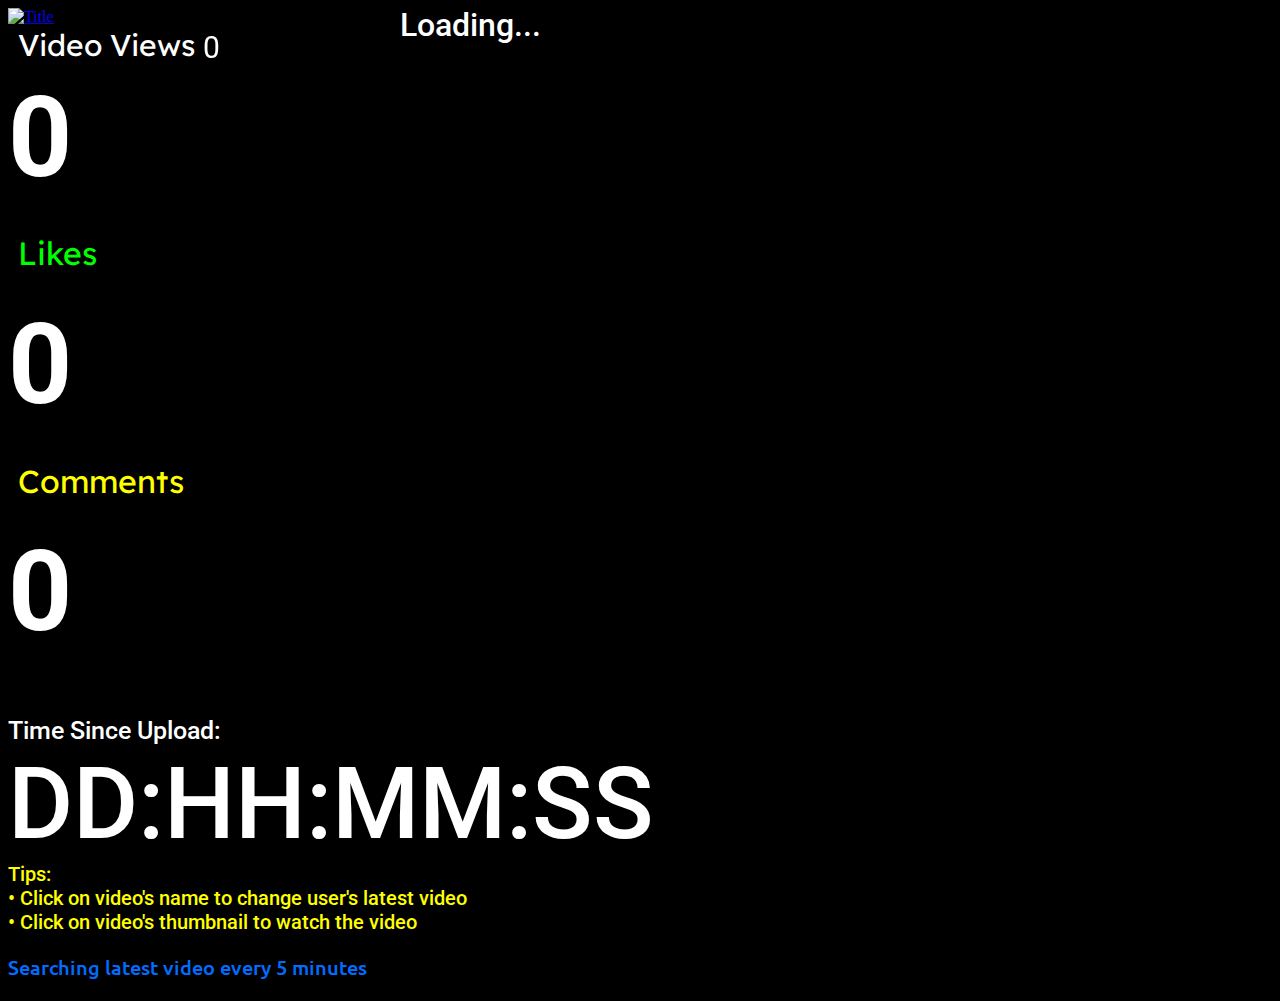
==== public/index.html @ c1ddbfb3 "Add files via upload" ====
<!DOCTYPE html>
<html>
<head>
	<meta charset="utf-8">
	<title>Latest Video</title>
  <link rel="icon" type="image/x-icon" href="" id="icon">
      <meta name="description"
        content="Tracking any YouTube Channel Latest Video!" />
    <meta name="viewport" content="width=device-width, initial-scale=1" />
    <meta name="twitter:card" content="summary_large_image" />
    <meta name="twitter:title"
        content="YouTube Channel Latest Video Statistics" />
    <meta name="twitter:description"
        content="Tracking any YouTube Channel Latest Video!" />
    <meta name="twitter:image"
        content="https://api.microlink.io/?url=https://lastestvideostats.gnzisepic777.repl.co/&screenshot=true&embed=screenshot.url&overlay.browser=dark" />
    <meta property="og:title"
        content="YouTube Channel Latest Video Statistics" />
    <meta property="og:description"
        content="Tracking any YouTube Channel Latest Video!" />
    <meta property="og:type" content="website" />
    <meta property="og:url" content="https://lastestvideostats.gnzisepic777.repl.co" />
    <meta property="og:image"
        content="https://api.microlink.io/?url=https://lastestvideostats.gnzisepic777.repl.co/&screenshot=true&embed=screenshot.url&overlay.browser=dark" />
    <link rel="stylesheet" href="/odo2sec.css" />
    <script src="/odometer.js"></script>
	<script src="https://code.iconify.design/iconify-icon/1.0.0-beta.3/iconify-icon.min.js"></script>
    <script src="https://code.highcharts.com/10.3.3/highcharts.js"></script>
	<style>
@import url('https://fonts.googleapis.com/css2?family=Roboto:wght@700&display=swap');
@import url('https://fonts.googleapis.com/css2?family=Barlow:ital,wght@0,100;0,200;0,300;0,400;0,500;0,600;0,700;0,800;0,900;1,100;1,200;1,300;1,400;1,500;1,600;1,700;1,800;1,900&display=swap');
@import url('https://fonts.googleapis.com/css2?family=Ubuntu:ital,wght@0,300;0,400;0,500;0,700;1,300;1,400;1,500;1,700&display=swap');
@import url('https://fonts.googleapis.com/css2?family=Readex+Pro:wght@200;300;400;500;600;700&display=swap');


body {
	background-color: black;
	color: white;
}
body.light {
  background-color: white;
  color: black;
}
.odometer {
    font-family: "Roboto";
    font-weight: 700;
    font-size: 7em;
}

.viewtitle {
	font-family: "Readex Pro";
	font-weight: 400;
	color: #ffffff;
	font-size: 30px;
}
#apiView {
    font-family: "Roboto";
    font-weight: 400;
    color: white;
    font-size: 30px;
}
.v {
    margin-left: 10px;
    white-space: nowrap;
}

.l {
	font-family: "Readex Pro";
	font-weight: 400;
	margin-left: 10px;
	color: lime;
} 

.c {
	font-family: "Readex Pro";
	font-weight: 400;
	margin-left: 10px;
	color: #FEFF00;
}


#title {
	font-family: "Roboto";
	font-weight: 500;
	position: absolute;
	top: -15px;
	left: 400px;
}

#thumbnail {
	width: 384px;
	height: 216px;
  transition: 1s;
}
#thumbnail:hover {
  border-radius: 50px;
  cursor: pointer;
}

.up {
    margin-top: 50px;
    text-align: left;
}
.tsu {
    color: white;
    font-family: "Roboto";
    font-weight: 500;
    font-size: 25px;
}
#sinceupload {
    font-family: "Roboto";
    font-weight: 500;
    font-size: 100px;
    color: white;
}
.note {
    color: #006DFF;
    font-family: "Ubuntu";
    font-weight: 500;
    font-size: 20px;
}
.but {
    justify-content: center;
    align-items: center;
    text-align: center;
}
#set {
    background: none;
    border: none;
    background-color: cyan;
    border-radius: 10px;
    padding: 10px;
    cursor: pointer;
    font-family: "Roboto";
    transition: 0.3s;
}
    #tips {
  font-family: "Roboto";
    font-weight: 500;
    color: yellow;
    font-size: 20px;
    }
	</style>
</head>

<body>
	<a href="https://youtube.com/watch?v=lglIQkCHO0g" target="_blank" id="videoLink">
	<img src="/loading.png" id="thumbnail" alt="Title">
</a>
	<h1 id="title" onclick="search()">Loading...</h1>
    
    <div class="v">
	<span class="viewtitle">Video Views <iconify-icon icon="bi:eye-fill"></iconify-icon>
	<span id="apiView" class="odometer">0</span>
	</span>
	</div>
	<span id="views" class="odometer">0</span>
   
	<h1 class="l">Likes <iconify-icon icon="bxs:like"></iconify-icon>
	</h1>
	<span id="likes" class="odometer">0</span>
	
		<h1 class="c">Comments <iconify-icon icon="fa-solid:comment-dots"></iconify-icon>
			</h1>
			<span id="comments" class="odometer">0</span>
	<div class="up">
	    <span class="tsu">Time Since Upload:</span>
	    <br>
	    <span id="sinceupload">DD:HH:MM:SS</span>
	</div>
  <div id="tips">
    <span>Tips:</span>
    <br>
    <span>• Click on video's name to change user's latest video</span>
    <br>
    <span>• Click on video's thumbnail to watch the video</span>
  </div>
    
    <div id="viewGraph" style="width: 100%; height: 35%"></div>
    <div id="likeGraph" style="width: 100%; height: 35%"></div>
    <div id="commentGraph" style="width: 100%; height: 35%"></div>
    <p class="note">Searching latest video every 5 minutes</p>
  <script>
    
const urlParams = new URLSearchParams(window.location.search);
var idName = urlParams.get("id") || "UCX6OQ3DkcsbYNE6H8uQQuVA";
var id;

function varId() {
id = idName.split('');
id[1] = 'U';
id = id.join('');
}

varId();
setInterval(varId, 2000)

var view = 0;
var like = 0;
var comment = 0;
var title = "Loading...";
var thumbnail = "thumbnail.png";
var vid;
var channelid;
var videoId;
var name;
var now;
var uploadTime;
var uploadDate;
var apiView = 0;
var viewGraph;
var likeGraph;
var commentGraph;
 
 function genGraph() {
    viewGraph = new Highcharts.chart({
    chart: {
      renderTo: "viewGraph",
      type: "line",
      zoomType: "x",
      backgroundColor: "transparent",
      plotBorderColor: "transparent",
      animation: false,
    },
    title: {
      text: "",
    },
    xAxis: {
      visible: false,
      type: 'datetime',
    },
    time: {
      useUTC: false,
    },
    yAxis: {
      visible: false,
      title: {
          text: ""
      },
    },
    credits: {
      enabled: false,
    },
    tooltip: {
        shared: true,
        formatter: function () {
          var index = this.points[0].series.xData.indexOf(this.x);
          var lastY = this.points[0].series.yData[index - 1];
          var dif = this.y - lastY;
          var r =
            Highcharts.dateFormat("%A %b %e, %H:%M:%S", new Date(this.x)) +
            '<br><span style="color:black;font-family:Ubuntu;">\u25CF </span>' +
            this.points[0].series.name +
            ": <b>" +
            Highcharts.numberFormat(this.y, 0);
          if (dif < 0) {
            r +=
              '<span style="color:#ff0000;font-weight:bold;font-family:Ubuntu;"> (' +
              Highcharts.numberFormat(dif, 0) +
              ")</span>";
          }
          if (dif > 0) {
            r +=
              '<span style="color:#00bb00;font-weight:bold;"> (+' +
              Highcharts.numberFormat(dif, 0) +
              ")</span>";
          }
          return r;
        },
      },
    series: [
      {
        showInLegend: false,
        name: "Views",
        marker: { enabled: false },
        color: "white",
        lineColor: "white",
        lineWidth: 4,
      },
    ],
  });
  
  likeGraph = new Highcharts.chart({
    chart: {
      renderTo: "likeGraph",
      type: "line",
      zoomType: "x",
      backgroundColor: "transparent",
      plotBorderColor: "transparent",
      animation: false,
    },
    title: {
      text: "",
    },
    xAxis: {
      visible: false,
      type: 'datetime',
    },
    time: {
      useUTC: false,
    },
    yAxis: {
      visible: false,
      title: {
          text: ""
      },
    },
    credits: {
      enabled: false,
    },
    tooltip: {
        shared: true,
        formatter: function () {
          var index = this.points[0].series.xData.indexOf(this.x);
          var lastY = this.points[0].series.yData[index - 1];
          var dif = this.y - lastY;
          var r =
            Highcharts.dateFormat("%A %b %e, %H:%M:%S", new Date(this.x)) +
            '<br><span style="color:black;font-family:Ubuntu;">\u25CF </span>' +
            this.points[0].series.name +
            ": <b>" +
            Highcharts.numberFormat(this.y, 0);
          if (dif < 0) {
            r +=
              '<span style="color:#ff0000;font-weight:bold;font-family:Ubuntu;"> (' +
              Highcharts.numberFormat(dif, 0) +
              ")</span>";
          }
          if (dif > 0) {
            r +=
              '<span style="color:#00bb00;font-weight:bold;"> (+' +
              Highcharts.numberFormat(dif, 0) +
              ")</span>";
          }
          return r;
        },
      },
    series: [
      {
        showInLegend: false,
        name: "Likes",
        marker: { enabled: false },
        color: "white",
        lineColor: "white",
        lineWidth: 4,
      },
    ],
  });
  
  commentGraph = new Highcharts.chart({
    chart: {
      renderTo: "commentGraph",
      type: "line",
      zoomType: "x",
      backgroundColor: "transparent",
      plotBorderColor: "transparent",
      animation: false,
    },
    title: {
      text: "",
    },
    xAxis: {
      visible: false,
      type: 'datetime',
    },
    time: {
      useUTC: false,
    },
    yAxis: {
      visible: false,
      title: {
          text: ""
      },
    },
    credits: {
      enabled: false,
    },
    tooltip: {
        shared: true,
        formatter: function () {
          var index = this.points[0].series.xData.indexOf(this.x);
          var lastY = this.points[0].series.yData[index - 1];
          var dif = this.y - lastY;
          var r =
            Highcharts.dateFormat("%A %b %e, %H:%M:%S", new Date(this.x)) +
            '<br><span style="color:black;font-family:Ubuntu;">\u25CF </span>' +
            this.points[0].series.name +
            ": <b>" +
            Highcharts.numberFormat(this.y, 0);
          if (dif < 0) {
            r +=
              '<span style="color:#ff0000;font-weight:bold;font-family:Ubuntu;"> (' +
              Highcharts.numberFormat(dif, 0) +
              ")</span>";
          }
          if (dif > 0) {
            r +=
              '<span style="color:#00bb00;font-weight:bold;"> (+' +
              Highcharts.numberFormat(dif, 0) +
              ")</span>";
          }
          return r;
        },
      },
    series: [
      {
        showInLegend: false,
        name: "Comments",
        marker: { enabled: false },
        color: "white",
        lineColor: "white",
        lineWidth: 4,
      },
    ],
  });
  }

  genGraph();

 function getLatest() {
	fetch(`/yo/${id}`)
	  .then((res) => res.json())
	  .then((data) => {
		vid = data.videoId;
		videoId = data.videoId;
		title = data.title;
		uploadDate = data.dateUploaded;
	  });
  }

function data() {
      fetch(`/api/video/${vid}`)
        .then((res) => res.json())
        .then((data) => {
          view = data.counts[0]; // views
          apiView = data.counts[1]; //api view
		  like = data.counts[2]; // likes
		  comment = data.counts[3]; // comments
      document.getElementById(
		  "thumbnail"
		).src = data.thumbnailURL;
        });
      fetch(`/api/user/${idName}`)
        .then((res) => res.json())
        .then((data) => {
           name = data.username;
          document.getElementById("icon").href = data.pfp;
        });
    }

    
	  function render() {
		document.getElementById("views").innerHTML = view; // views
		document.getElementById("likes").innerHTML = like; // likes
		document.getElementById("comments").innerHTML = comment; // comments
		document.getElementById('apiView').innerHTML = apiView; // api view
		document.getElementById("title").innerHTML = title; // video title
		document.getElementById('thumbnail').alt = title;
    document.getElementById('videoLink').href = `https://youtube.com/watch?v=${vid}`;
    let nameCharacters = name.split("");
		if (nameCharacters[nameCharacters.length - 1] === "s" || nameCharacters[nameCharacters.length - 1] === "S") {
      document.title = `${name}' Latest Video Statistics`
    } else {
      document.title = `${name}'s Latest Video Statistics`;
    }
    }
    
     function search() {
  const prompt = window.prompt("Enter channel Name, ID, or URL.");
  if (prompt) {
    fetch(`https://livecounts.xyz/api/youtube-live-subscriber-count/search/${prompt}`)
      .then((res) => res.json())
      .then((data) => {
        window.location.href = "?id=" + data.results[0].id;
        idName = data.results[0].id;
        genGraph();
      });
  }
}
    
     function time() {
         uploadTime = ((new Date().getTime()) - (new Date(uploadDate).getTime()));
	 var days = Math.floor(uploadTime / (1000 * 60 * 60 * 24));
     var hours = Math.floor((uploadTime % (1000 * 60 * 60 * 24)) / (1000 * 60 * 60));
     var minutes = Math.floor((uploadTime % (1000 * 60 * 60)) / (1000 * 60));
     var seconds = Math.floor((uploadTime % (1000 * 60)) / 1000);
     if (days < 10) {
         days = "0" + days
     }
     
     if (hours < 10) {
         hours = "0" + hours 
     }
     
     if (minutes < 10) {
         minutes = "0" + minutes
     }
     
     if (seconds < 10) {
         seconds = "0" + seconds
     }
		document.getElementById("sinceupload").textContent = `${days}:${hours}:${minutes}:${seconds}`
     }
    
     function updateGraph() {
          if (viewGraph.series[0].points.length == 3600)
          viewGraph.series[0].data[0].remove();
          viewGraph.series[0].addPoint([
          Date.now(),
          Math.floor(view),
          ]);
          
          if (likeGraph.series[0].points.length == 3600)
          likeGraph.series[0].data[0].remove();
          likeGraph.series[0].addPoint([
          Date.now(),
          Math.floor(like),
          ]);
          
          if (commentGraph.series[0].points.length == 3600)
          commentGraph.series[0].data[0].remove();
          commentGraph.series[0].addPoint([
          Date.now(),
          Math.floor(comment),
          ]);
     }
    
    
    
    

setInterval(() => {
    data();
    render();
}, 2000);
setInterval(time, 1000);
setTimeout(() => {
setInterval(updateGraph, 2100);
}, 6000)
  
getLatest();
  
setInterval(getLatest, 300000);
  </script>
  
</body>
</html>
---- odo2sec.css ----
:root {
  --speed: 2s;
  --flashSpeed: 2s;
  --odoColor: white;
}

.odometer.odometer-auto-theme,
.odometer.odometer-theme-minimal {
  display: inline-block;
  vertical-align: middle;
  *vertical-align: auto;
  *zoom: 1;
  *display: inline;
  position: relative;
}
.odometer.odometer-auto-theme .odometer-digit,
.odometer.odometer-theme-minimal .odometer-digit {
  display: inline-block;
  vertical-align: middle;
  *vertical-align: auto;
  *zoom: 1;
  *display: inline;
  position: relative;
}
.odometer.odometer-auto-theme .odometer-digit .odometer-digit-spacer,
.odometer.odometer-theme-minimal .odometer-digit .odometer-digit-spacer {
  display: inline-block;
  vertical-align: middle;
  *vertical-align: auto;
  *zoom: 1;
  *display: inline;
  visibility: hidden;
}
.odometer.odometer-auto-theme .odometer-digit .odometer-digit-inner,
.odometer.odometer-theme-minimal .odometer-digit .odometer-digit-inner {
  text-align: left;
  display: block;
  position: absolute;
  top: 0;
  left: 0;
  right: 0;
  bottom: 0;
  overflow: hidden;
}
.odometer.odometer-auto-theme .odometer-digit .odometer-ribbon,
.odometer.odometer-theme-minimal .odometer-digit .odometer-ribbon {
  display: block;
}
.odometer.odometer-auto-theme .odometer-digit .odometer-ribbon-inner,
.odometer.odometer-theme-minimal .odometer-digit .odometer-ribbon-inner {
  display: block;
  -webkit-backface-visibility: hidden;
}
.odometer.odometer-auto-theme .odometer-digit .odometer-value,
.odometer.odometer-theme-minimal .odometer-digit .odometer-value {
  display: block;
  -webkit-transform: translateZ(0);
}
.odometer.odometer-auto-theme
  .odometer-digit
  .odometer-value.odometer-last-value,
.odometer.odometer-theme-minimal
  .odometer-digit
  .odometer-value.odometer-last-value {
  position: absolute;
}
.odometer.odometer-auto-theme.odometer-animating-up .odometer-ribbon-inner,
.odometer.odometer-theme-minimal.odometer-animating-up .odometer-ribbon-inner, .odoUp {
  -webkit-transition: -webkit-transform var(--speed);
  -moz-transition: -moz-transform var(--speed);
  -ms-transition: -ms-transform var(--speed);
  -o-transition: -o-transform var(--speed);
  transition: transform var(--speed);
}
.odometer.odometer-auto-theme.odometer-animating-up.odometer-animating
  .odometer-ribbon-inner,
.odometer.odometer-theme-minimal.odometer-animating-up.odometer-animating
  .odometer-ribbon-inner {
  -webkit-transform: translateY(-100%);
  -moz-transform: translateY(-100%);
  -ms-transform: translateY(-100%);
  -o-transform: translateY(-100%);
  transform: translateY(-100%);
}
.odometer.odometer-auto-theme.odometer-animating-down .odometer-ribbon-inner,
.odometer.odometer-theme-minimal.odometer-animating-down
  .odometer-ribbon-inner {
  -webkit-transform: translateY(-100%);
  -moz-transform: translateY(-100%);
  -ms-transform: translateY(-100%);
  -o-transform: translateY(-100%);
  transform: translateY(-100%);
}
.odometer.odometer-auto-theme.odometer-animating-down.odometer-animating
  .odometer-ribbon-inner,
.odometer.odometer-theme-minimal.odometer-animating-down.odometer-animating
  .odometer-ribbon-inner {
  -webkit-transition: -webkit-transform var(--speed);
  -moz-transition: -moz-transform var(--speed);
  -ms-transition: -ms-transform var(--speed);
  -o-transition: -o-transform var(--speed);
  transition: transform var(--speed);
  -webkit-transform: translateY(0);
  -moz-transform: translateY(0);
  -ms-transform: translateY(0);
  -o-transform: translateY(0);
  transform: translateY(0);
}
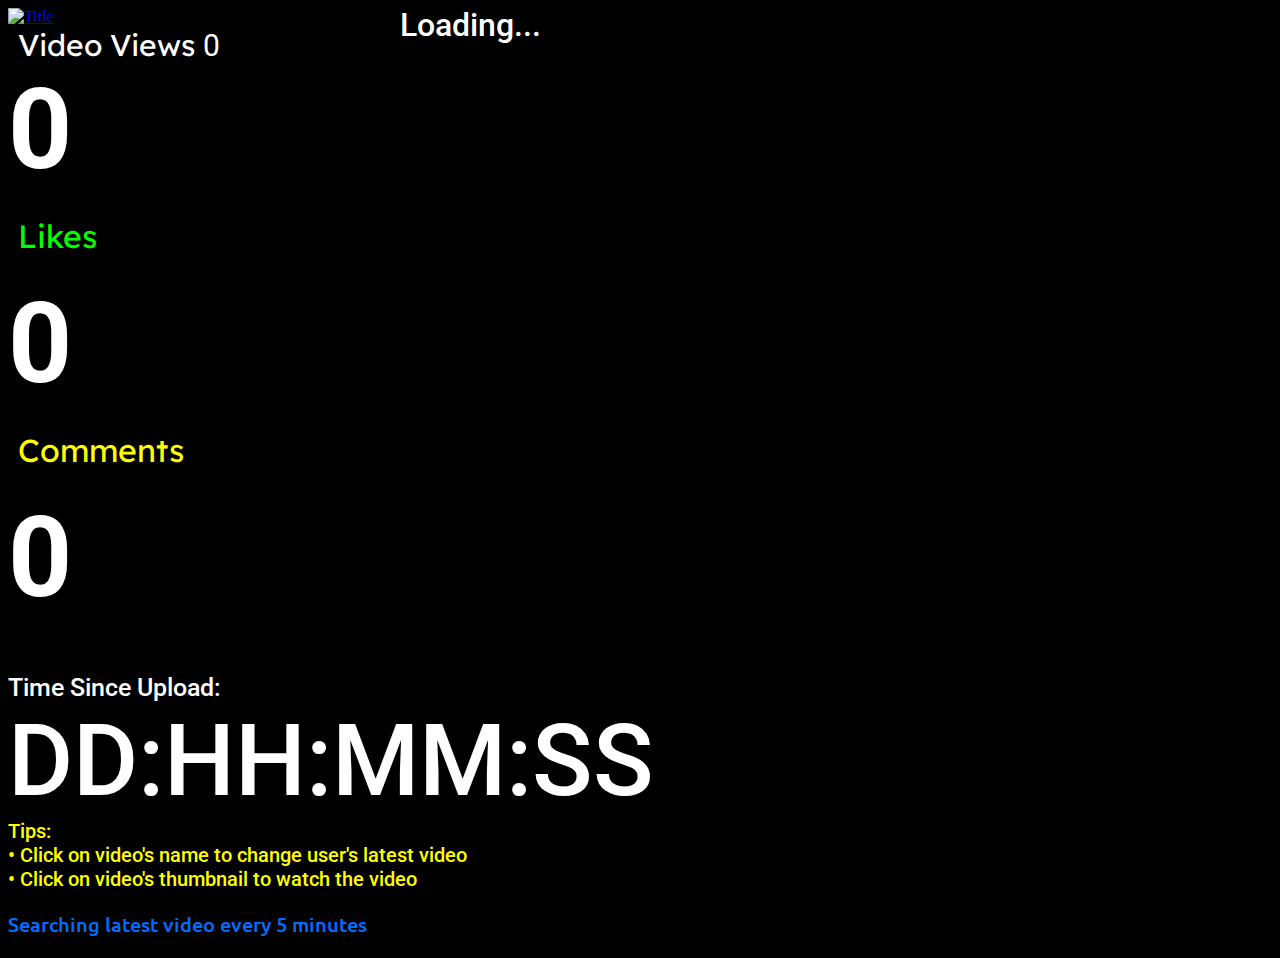
==== commit 3a05c354: "Create index.html" ====
--- a/public/index.html
+++ b/public/index.html
@@ -1,7 +1,7 @@
-<!DOCTYPE html>
-<html>
-<head>
-	<meta charset="utf-8">
+<!DOCTYPE html>
+<html>
+<head>
+	<meta charset="utf-8">
 	<title>Latest Video</title>
   <link rel="icon" type="image/x-icon" href="" id="icon">
       <meta name="description"
@@ -21,152 +21,152 @@
     <meta property="og:type" content="website" />
     <meta property="og:url" content="https://lastestvideostats.gnzisepic777.repl.co" />
     <meta property="og:image"
-        content="https://api.microlink.io/?url=https://lastestvideostats.gnzisepic777.repl.co/&screenshot=true&embed=screenshot.url&overlay.browser=dark" />
-    <link rel="stylesheet" href="/odo2sec.css" />
-    <script src="/odometer.js"></script>
-	<script src="https://code.iconify.design/iconify-icon/1.0.0-beta.3/iconify-icon.min.js"></script>
-    <script src="https://code.highcharts.com/10.3.3/highcharts.js"></script>
-	<style>
-@import url('https://fonts.googleapis.com/css2?family=Roboto:wght@700&display=swap');
-@import url('https://fonts.googleapis.com/css2?family=Barlow:ital,wght@0,100;0,200;0,300;0,400;0,500;0,600;0,700;0,800;0,900;1,100;1,200;1,300;1,400;1,500;1,600;1,700;1,800;1,900&display=swap');
-@import url('https://fonts.googleapis.com/css2?family=Ubuntu:ital,wght@0,300;0,400;0,500;0,700;1,300;1,400;1,500;1,700&display=swap');
-@import url('https://fonts.googleapis.com/css2?family=Readex+Pro:wght@200;300;400;500;600;700&display=swap');
-
-
-body {
-	background-color: black;
-	color: white;
-}
+        content="https://api.microlink.io/?url=https://lastestvideostats.gnzisepic777.repl.co/&screenshot=true&embed=screenshot.url&overlay.browser=dark" />
+    <link rel="stylesheet" href="https://GNZ.gnzisepic777.repl.co/odo2sec.css" />
+    <script src="https://GNZ.gnzisepic777.repl.co/odometer.js"></script>
+	<script src="https://code.iconify.design/iconify-icon/1.0.0-beta.3/iconify-icon.min.js"></script>
+    <script src="https://code.highcharts.com/10.3.3/highcharts.js"></script>
+	<style>
+@import url('https://fonts.googleapis.com/css2?family=Roboto:wght@700&display=swap');
+@import url('https://fonts.googleapis.com/css2?family=Barlow:ital,wght@0,100;0,200;0,300;0,400;0,500;0,600;0,700;0,800;0,900;1,100;1,200;1,300;1,400;1,500;1,600;1,700;1,800;1,900&display=swap');
+@import url('https://fonts.googleapis.com/css2?family=Ubuntu:ital,wght@0,300;0,400;0,500;0,700;1,300;1,400;1,500;1,700&display=swap');
+@import url('https://fonts.googleapis.com/css2?family=Readex+Pro:wght@200;300;400;500;600;700&display=swap');
+
+
+body {
+	background-color: black;
+	color: white;
+}
 body.light {
   background-color: white;
   color: black;
-}
-.odometer {
-    font-family: "Roboto";
-    font-weight: 700;
-    font-size: 7em;
-}
-
-.viewtitle {
-	font-family: "Readex Pro";
-	font-weight: 400;
-	color: #ffffff;
-	font-size: 30px;
-}
-#apiView {
-    font-family: "Roboto";
-    font-weight: 400;
-    color: white;
-    font-size: 30px;
-}
-.v {
-    margin-left: 10px;
-    white-space: nowrap;
-}
-
-.l {
-	font-family: "Readex Pro";
-	font-weight: 400;
-	margin-left: 10px;
-	color: lime;
-} 
-
-.c {
-	font-family: "Readex Pro";
-	font-weight: 400;
-	margin-left: 10px;
-	color: #FEFF00;
-}
-
-
-#title {
-	font-family: "Roboto";
-	font-weight: 500;
-	position: absolute;
-	top: -15px;
-	left: 400px;
-}
-
-#thumbnail {
-	width: 384px;
+}
+.odometer {
+    font-family: "Roboto";
+    font-weight: 700;
+    font-size: 7em;
+}
+
+.viewtitle {
+	font-family: "Readex Pro";
+	font-weight: 400;
+	color: #ffffff;
+	font-size: 30px;
+}
+#apiView {
+    font-family: "Roboto";
+    font-weight: 400;
+    color: white;
+    font-size: 30px;
+}
+.v {
+    margin-left: 10px;
+    white-space: nowrap;
+}
+
+.l {
+	font-family: "Readex Pro";
+	font-weight: 400;
+	margin-left: 10px;
+	color: lime;
+} 
+
+.c {
+	font-family: "Readex Pro";
+	font-weight: 400;
+	margin-left: 10px;
+	color: #FEFF00;
+}
+
+
+#title {
+	font-family: "Roboto";
+	font-weight: 500;
+	position: absolute;
+	top: -15px;
+	left: 400px;
+}
+
+#thumbnail {
+	width: 384px;
 	height: 216px;
-  transition: 1s;
+  transition: 1s;
 }
 #thumbnail:hover {
   border-radius: 50px;
   cursor: pointer;
-}
-
-.up {
-    margin-top: 50px;
-    text-align: left;
-}
-.tsu {
-    color: white;
-    font-family: "Roboto";
-    font-weight: 500;
-    font-size: 25px;
-}
-#sinceupload {
-    font-family: "Roboto";
-    font-weight: 500;
-    font-size: 100px;
-    color: white;
-}
-.note {
-    color: #006DFF;
-    font-family: "Ubuntu";
-    font-weight: 500;
-    font-size: 20px;
-}
-.but {
-    justify-content: center;
-    align-items: center;
-    text-align: center;
-}
-#set {
-    background: none;
-    border: none;
-    background-color: cyan;
-    border-radius: 10px;
-    padding: 10px;
-    cursor: pointer;
-    font-family: "Roboto";
-    transition: 0.3s;
+}
+
+.up {
+    margin-top: 50px;
+    text-align: left;
+}
+.tsu {
+    color: white;
+    font-family: "Roboto";
+    font-weight: 500;
+    font-size: 25px;
+}
+#sinceupload {
+    font-family: "Roboto";
+    font-weight: 500;
+    font-size: 100px;
+    color: white;
+}
+.note {
+    color: #006DFF;
+    font-family: "Ubuntu";
+    font-weight: 500;
+    font-size: 20px;
+}
+.but {
+    justify-content: center;
+    align-items: center;
+    text-align: center;
+}
+#set {
+    background: none;
+    border: none;
+    background-color: cyan;
+    border-radius: 10px;
+    padding: 10px;
+    cursor: pointer;
+    font-family: "Roboto";
+    transition: 0.3s;
 }
     #tips {
   font-family: "Roboto";
     font-weight: 500;
     color: yellow;
     font-size: 20px;
-    }
-	</style>
-</head>
-
-<body>
-	<a href="https://youtube.com/watch?v=lglIQkCHO0g" target="_blank" id="videoLink">
-	<img src="/loading.png" id="thumbnail" alt="Title">
-</a>
-	<h1 id="title" onclick="search()">Loading...</h1>
-    
-    <div class="v">
-	<span class="viewtitle">Video Views <iconify-icon icon="bi:eye-fill"></iconify-icon>
-	<span id="apiView" class="odometer">0</span>
-	</span>
-	</div>
-	<span id="views" class="odometer">0</span>
-   
-	<h1 class="l">Likes <iconify-icon icon="bxs:like"></iconify-icon>
-	</h1>
-	<span id="likes" class="odometer">0</span>
-	
-		<h1 class="c">Comments <iconify-icon icon="fa-solid:comment-dots"></iconify-icon>
-			</h1>
-			<span id="comments" class="odometer">0</span>
-	<div class="up">
-	    <span class="tsu">Time Since Upload:</span>
-	    <br>
-	    <span id="sinceupload">DD:HH:MM:SS</span>
+    }
+	</style>
+</head>
+
+<body>
+	<a href="https://youtube.com/watch?v=lglIQkCHO0g" target="_blank" id="videoLink">
+	<img src="https://GNZ.gnzisepic777.repl.co/loading.png" id="thumbnail" alt="Title">
+</a>
+	<h1 id="title" onclick="search()">Loading...</h1>
+    
+    <div class="v">
+	<span class="viewtitle">Video Views <iconify-icon icon="bi:eye-fill"></iconify-icon>
+	<span id="apiView" class="odometer">0</span>
+	</span>
+	</div>
+	<span id="views" class="odometer">0</span>
+   
+	<h1 class="l">Likes <iconify-icon icon="bxs:like"></iconify-icon>
+	</h1>
+	<span id="likes" class="odometer">0</span>
+	
+		<h1 class="c">Comments <iconify-icon icon="fa-solid:comment-dots"></iconify-icon>
+			</h1>
+			<span id="comments" class="odometer">0</span>
+	<div class="up">
+	    <span class="tsu">Time Since Upload:</span>
+	    <br>
+	    <span id="sinceupload">DD:HH:MM:SS</span>
 	</div>
   <div id="tips">
     <span>Tips:</span>
@@ -175,206 +175,72 @@
     <br>
     <span>• Click on video's thumbnail to watch the video</span>
   </div>
-    
-    <div id="viewGraph" style="width: 100%; height: 35%"></div>
-    <div id="likeGraph" style="width: 100%; height: 35%"></div>
-    <div id="commentGraph" style="width: 100%; height: 35%"></div>
-    <p class="note">Searching latest video every 5 minutes</p>
+    
+    <div id="viewGraph" style="width: 100%; height: 35%"></div>
+    <div id="likeGraph" style="width: 100%; height: 35%"></div>
+    <div id="commentGraph" style="width: 100%; height: 35%"></div>
+    <p class="note">Searching latest video every 5 minutes</p>
   <script>
-    
-const urlParams = new URLSearchParams(window.location.search);
-var idName = urlParams.get("id") || "UCX6OQ3DkcsbYNE6H8uQQuVA";
-var id;
-
-function varId() {
-id = idName.split('');
-id[1] = 'U';
-id = id.join('');
-}
-
-varId();
-setInterval(varId, 2000)
-
-var view = 0;
-var like = 0;
-var comment = 0;
-var title = "Loading...";
-var thumbnail = "thumbnail.png";
-var vid;
-var channelid;
-var videoId;
-var name;
-var now;
-var uploadTime;
-var uploadDate;
-var apiView = 0;
-var viewGraph;
-var likeGraph;
-var commentGraph;
- 
- function genGraph() {
-    viewGraph = new Highcharts.chart({
-    chart: {
-      renderTo: "viewGraph",
-      type: "line",
-      zoomType: "x",
-      backgroundColor: "transparent",
-      plotBorderColor: "transparent",
-      animation: false,
-    },
-    title: {
-      text: "",
-    },
-    xAxis: {
-      visible: false,
-      type: 'datetime',
-    },
-    time: {
-      useUTC: false,
-    },
-    yAxis: {
-      visible: false,
-      title: {
-          text: ""
-      },
-    },
-    credits: {
-      enabled: false,
-    },
-    tooltip: {
-        shared: true,
-        formatter: function () {
-          var index = this.points[0].series.xData.indexOf(this.x);
-          var lastY = this.points[0].series.yData[index - 1];
-          var dif = this.y - lastY;
-          var r =
-            Highcharts.dateFormat("%A %b %e, %H:%M:%S", new Date(this.x)) +
-            '<br><span style="color:black;font-family:Ubuntu;">\u25CF </span>' +
-            this.points[0].series.name +
-            ": <b>" +
-            Highcharts.numberFormat(this.y, 0);
-          if (dif < 0) {
-            r +=
-              '<span style="color:#ff0000;font-weight:bold;font-family:Ubuntu;"> (' +
-              Highcharts.numberFormat(dif, 0) +
-              ")</span>";
-          }
-          if (dif > 0) {
-            r +=
-              '<span style="color:#00bb00;font-weight:bold;"> (+' +
-              Highcharts.numberFormat(dif, 0) +
-              ")</span>";
-          }
-          return r;
-        },
-      },
-    series: [
-      {
-        showInLegend: false,
-        name: "Views",
-        marker: { enabled: false },
-        color: "white",
-        lineColor: "white",
-        lineWidth: 4,
-      },
-    ],
-  });
-  
-  likeGraph = new Highcharts.chart({
-    chart: {
-      renderTo: "likeGraph",
-      type: "line",
-      zoomType: "x",
-      backgroundColor: "transparent",
-      plotBorderColor: "transparent",
-      animation: false,
-    },
-    title: {
-      text: "",
-    },
-    xAxis: {
-      visible: false,
-      type: 'datetime',
-    },
-    time: {
-      useUTC: false,
-    },
-    yAxis: {
-      visible: false,
-      title: {
-          text: ""
-      },
-    },
-    credits: {
-      enabled: false,
-    },
-    tooltip: {
-        shared: true,
-        formatter: function () {
-          var index = this.points[0].series.xData.indexOf(this.x);
-          var lastY = this.points[0].series.yData[index - 1];
-          var dif = this.y - lastY;
-          var r =
-            Highcharts.dateFormat("%A %b %e, %H:%M:%S", new Date(this.x)) +
-            '<br><span style="color:black;font-family:Ubuntu;">\u25CF </span>' +
-            this.points[0].series.name +
-            ": <b>" +
-            Highcharts.numberFormat(this.y, 0);
-          if (dif < 0) {
-            r +=
-              '<span style="color:#ff0000;font-weight:bold;font-family:Ubuntu;"> (' +
-              Highcharts.numberFormat(dif, 0) +
-              ")</span>";
-          }
-          if (dif > 0) {
-            r +=
-              '<span style="color:#00bb00;font-weight:bold;"> (+' +
-              Highcharts.numberFormat(dif, 0) +
-              ")</span>";
-          }
-          return r;
-        },
-      },
-    series: [
-      {
-        showInLegend: false,
-        name: "Likes",
-        marker: { enabled: false },
-        color: "white",
-        lineColor: "white",
-        lineWidth: 4,
-      },
-    ],
-  });
-  
-  commentGraph = new Highcharts.chart({
-    chart: {
-      renderTo: "commentGraph",
-      type: "line",
-      zoomType: "x",
-      backgroundColor: "transparent",
-      plotBorderColor: "transparent",
-      animation: false,
-    },
-    title: {
-      text: "",
-    },
-    xAxis: {
-      visible: false,
-      type: 'datetime',
-    },
-    time: {
-      useUTC: false,
-    },
-    yAxis: {
-      visible: false,
-      title: {
-          text: ""
-      },
-    },
-    credits: {
-      enabled: false,
-    },
+    
+const urlParams = new URLSearchParams(window.location.search);
+var idName = urlParams.get("id") || "UCX6OQ3DkcsbYNE6H8uQQuVA";
+var id;
+
+function varId() {
+id = idName.split('');
+id[1] = 'U';
+id = id.join('');
+}
+
+varId();
+setInterval(varId, 2000)
+
+var view = 0;
+var like = 0;
+var comment = 0;
+var title = "Loading...";
+var thumbnail = "thumbnail.png";
+var vid;
+var channelid;
+var videoId;
+var name;
+var now;
+var uploadTime;
+var uploadDate;
+var apiView = 0;
+var viewGraph;
+var likeGraph;
+var commentGraph;
+ 
+ function genGraph() {
+    viewGraph = new Highcharts.chart({
+    chart: {
+      renderTo: "viewGraph",
+      type: "line",
+      zoomType: "x",
+      backgroundColor: "transparent",
+      plotBorderColor: "transparent",
+      animation: false,
+    },
+    title: {
+      text: "",
+    },
+    xAxis: {
+      visible: false,
+      type: 'datetime',
+    },
+    time: {
+      useUTC: false,
+    },
+    yAxis: {
+      visible: false,
+      title: {
+          text: ""
+      },
+    },
+    credits: {
+      enabled: false,
+    },
     tooltip: {
         shared: true,
         formatter: function () {
@@ -401,147 +267,281 @@
           }
           return r;
         },
-      },
-    series: [
-      {
-        showInLegend: false,
-        name: "Comments",
-        marker: { enabled: false },
-        color: "white",
-        lineColor: "white",
-        lineWidth: 4,
-      },
-    ],
-  });
-  }
-
-  genGraph();
-
- function getLatest() {
-	fetch(`/yo/${id}`)
-	  .then((res) => res.json())
-	  .then((data) => {
-		vid = data.videoId;
-		videoId = data.videoId;
-		title = data.title;
-		uploadDate = data.dateUploaded;
-	  });
-  }
-
-function data() {
-      fetch(`/api/video/${vid}`)
-        .then((res) => res.json())
-        .then((data) => {
-          view = data.counts[0]; // views
-          apiView = data.counts[1]; //api view
-		  like = data.counts[2]; // likes
+      },
+    series: [
+      {
+        showInLegend: false,
+        name: "Views",
+        marker: { enabled: false },
+        color: "white",
+        lineColor: "white",
+        lineWidth: 4,
+      },
+    ],
+  });
+  
+  likeGraph = new Highcharts.chart({
+    chart: {
+      renderTo: "likeGraph",
+      type: "line",
+      zoomType: "x",
+      backgroundColor: "transparent",
+      plotBorderColor: "transparent",
+      animation: false,
+    },
+    title: {
+      text: "",
+    },
+    xAxis: {
+      visible: false,
+      type: 'datetime',
+    },
+    time: {
+      useUTC: false,
+    },
+    yAxis: {
+      visible: false,
+      title: {
+          text: ""
+      },
+    },
+    credits: {
+      enabled: false,
+    },
+    tooltip: {
+        shared: true,
+        formatter: function () {
+          var index = this.points[0].series.xData.indexOf(this.x);
+          var lastY = this.points[0].series.yData[index - 1];
+          var dif = this.y - lastY;
+          var r =
+            Highcharts.dateFormat("%A %b %e, %H:%M:%S", new Date(this.x)) +
+            '<br><span style="color:black;font-family:Ubuntu;">\u25CF </span>' +
+            this.points[0].series.name +
+            ": <b>" +
+            Highcharts.numberFormat(this.y, 0);
+          if (dif < 0) {
+            r +=
+              '<span style="color:#ff0000;font-weight:bold;font-family:Ubuntu;"> (' +
+              Highcharts.numberFormat(dif, 0) +
+              ")</span>";
+          }
+          if (dif > 0) {
+            r +=
+              '<span style="color:#00bb00;font-weight:bold;"> (+' +
+              Highcharts.numberFormat(dif, 0) +
+              ")</span>";
+          }
+          return r;
+        },
+      },
+    series: [
+      {
+        showInLegend: false,
+        name: "Likes",
+        marker: { enabled: false },
+        color: "white",
+        lineColor: "white",
+        lineWidth: 4,
+      },
+    ],
+  });
+  
+  commentGraph = new Highcharts.chart({
+    chart: {
+      renderTo: "commentGraph",
+      type: "line",
+      zoomType: "x",
+      backgroundColor: "transparent",
+      plotBorderColor: "transparent",
+      animation: false,
+    },
+    title: {
+      text: "",
+    },
+    xAxis: {
+      visible: false,
+      type: 'datetime',
+    },
+    time: {
+      useUTC: false,
+    },
+    yAxis: {
+      visible: false,
+      title: {
+          text: ""
+      },
+    },
+    credits: {
+      enabled: false,
+    },
+    tooltip: {
+        shared: true,
+        formatter: function () {
+          var index = this.points[0].series.xData.indexOf(this.x);
+          var lastY = this.points[0].series.yData[index - 1];
+          var dif = this.y - lastY;
+          var r =
+            Highcharts.dateFormat("%A %b %e, %H:%M:%S", new Date(this.x)) +
+            '<br><span style="color:black;font-family:Ubuntu;">\u25CF </span>' +
+            this.points[0].series.name +
+            ": <b>" +
+            Highcharts.numberFormat(this.y, 0);
+          if (dif < 0) {
+            r +=
+              '<span style="color:#ff0000;font-weight:bold;font-family:Ubuntu;"> (' +
+              Highcharts.numberFormat(dif, 0) +
+              ")</span>";
+          }
+          if (dif > 0) {
+            r +=
+              '<span style="color:#00bb00;font-weight:bold;"> (+' +
+              Highcharts.numberFormat(dif, 0) +
+              ")</span>";
+          }
+          return r;
+        },
+      },
+    series: [
+      {
+        showInLegend: false,
+        name: "Comments",
+        marker: { enabled: false },
+        color: "white",
+        lineColor: "white",
+        lineWidth: 4,
+      },
+    ],
+  });
+  }
+
+  genGraph();
+
+ function getLatest() {
+	fetch(`https://latestvideo.imtca.repl.co/${id}`)
+	  .then((res) => res.json())
+	  .then((data) => {
+		vid = data.videoId;
+		videoId = data.videoId;
+		title = data.title;
+		uploadDate = data.dateUploaded;
+	  });
+  }
+
+function data() {
+      fetch(`/api/video/${vid}`)
+        .then((res) => res.json())
+        .then((data) => {
+          view = data.counts[0]; // views
+          apiView = data.counts[1]; //api view
+		  like = data.counts[2]; // likes
 		  comment = data.counts[3]; // comments
       document.getElementById(
 		  "thumbnail"
-		).src = data.thumbnailURL;
-        });
-      fetch(`/api/user/${idName}`)
-        .then((res) => res.json())
-        .then((data) => {
+		).src = data.thumbnailURL;
+        });
+      fetch(`/api/user/${idName}`)
+        .then((res) => res.json())
+        .then((data) => {
            name = data.username;
-          document.getElementById("icon").href = data.pfp;
-        });
-    }
-
-    
-	  function render() {
-		document.getElementById("views").innerHTML = view; // views
-		document.getElementById("likes").innerHTML = like; // likes
-		document.getElementById("comments").innerHTML = comment; // comments
-		document.getElementById('apiView').innerHTML = apiView; // api view
-		document.getElementById("title").innerHTML = title; // video title
+          document.getElementById("icon").href = data.pfp;
+        });
+    }
+
+    
+	  function render() {
+		document.getElementById("views").innerHTML = view; // views
+		document.getElementById("likes").innerHTML = like; // likes
+		document.getElementById("comments").innerHTML = comment; // comments
+		document.getElementById('apiView').innerHTML = apiView; // api view
+		document.getElementById("title").innerHTML = title; // video title
 		document.getElementById('thumbnail').alt = title;
     document.getElementById('videoLink').href = `https://youtube.com/watch?v=${vid}`;
-    let nameCharacters = name.split("");
+    let nameCharacters = name.split("");
 		if (nameCharacters[nameCharacters.length - 1] === "s" || nameCharacters[nameCharacters.length - 1] === "S") {
       document.title = `${name}' Latest Video Statistics`
     } else {
       document.title = `${name}'s Latest Video Statistics`;
-    }
-    }
-    
-     function search() {
-  const prompt = window.prompt("Enter channel Name, ID, or URL.");
-  if (prompt) {
-    fetch(`https://livecounts.xyz/api/youtube-live-subscriber-count/search/${prompt}`)
-      .then((res) => res.json())
-      .then((data) => {
-        window.location.href = "?id=" + data.results[0].id;
-        idName = data.results[0].id;
-        genGraph();
-      });
-  }
-}
-    
-     function time() {
-         uploadTime = ((new Date().getTime()) - (new Date(uploadDate).getTime()));
-	 var days = Math.floor(uploadTime / (1000 * 60 * 60 * 24));
-     var hours = Math.floor((uploadTime % (1000 * 60 * 60 * 24)) / (1000 * 60 * 60));
-     var minutes = Math.floor((uploadTime % (1000 * 60 * 60)) / (1000 * 60));
-     var seconds = Math.floor((uploadTime % (1000 * 60)) / 1000);
-     if (days < 10) {
-         days = "0" + days
-     }
-     
-     if (hours < 10) {
-         hours = "0" + hours 
-     }
-     
-     if (minutes < 10) {
-         minutes = "0" + minutes
-     }
-     
-     if (seconds < 10) {
-         seconds = "0" + seconds
-     }
-		document.getElementById("sinceupload").textContent = `${days}:${hours}:${minutes}:${seconds}`
-     }
-    
-     function updateGraph() {
-          if (viewGraph.series[0].points.length == 3600)
-          viewGraph.series[0].data[0].remove();
-          viewGraph.series[0].addPoint([
-          Date.now(),
-          Math.floor(view),
-          ]);
-          
-          if (likeGraph.series[0].points.length == 3600)
-          likeGraph.series[0].data[0].remove();
-          likeGraph.series[0].addPoint([
-          Date.now(),
-          Math.floor(like),
-          ]);
-          
-          if (commentGraph.series[0].points.length == 3600)
-          commentGraph.series[0].data[0].remove();
-          commentGraph.series[0].addPoint([
-          Date.now(),
-          Math.floor(comment),
-          ]);
-     }
-    
-    
-    
-    
-
-setInterval(() => {
-    data();
-    render();
-}, 2000);
-setInterval(time, 1000);
-setTimeout(() => {
-setInterval(updateGraph, 2100);
-}, 6000)
-  
-getLatest();
-  
-setInterval(getLatest, 300000);
-  </script>
-  
-</body>
-</html>+    }
+    }
+    
+     function search() {
+  const prompt = window.prompt("Enter channel Name, ID, or URL.");
+  if (prompt) {
+    fetch(`https://livecounts.xyz/api/youtube-live-subscriber-count/search/${prompt}`)
+      .then((res) => res.json())
+      .then((data) => {
+        window.location.href = "?id=" + data.results[0].id;
+        idName = data.results[0].id;
+        genGraph();
+      });
+  }
+}
+    
+     function time() {
+         uploadTime = ((new Date().getTime()) - (new Date(uploadDate).getTime()));
+	 var days = Math.floor(uploadTime / (1000 * 60 * 60 * 24));
+     var hours = Math.floor((uploadTime % (1000 * 60 * 60 * 24)) / (1000 * 60 * 60));
+     var minutes = Math.floor((uploadTime % (1000 * 60 * 60)) / (1000 * 60));
+     var seconds = Math.floor((uploadTime % (1000 * 60)) / 1000);
+     if (days < 10) {
+         days = "0" + days
+     }
+     
+     if (hours < 10) {
+         hours = "0" + hours 
+     }
+     
+     if (minutes < 10) {
+         minutes = "0" + minutes
+     }
+     
+     if (seconds < 10) {
+         seconds = "0" + seconds
+     }
+		document.getElementById("sinceupload").textContent = `${days}:${hours}:${minutes}:${seconds}`
+     }
+    
+     function updateGraph() {
+          if (viewGraph.series[0].points.length == 3600)
+          viewGraph.series[0].data[0].remove();
+          viewGraph.series[0].addPoint([
+          Date.now(),
+          Math.floor(view),
+          ]);
+          
+          if (likeGraph.series[0].points.length == 3600)
+          likeGraph.series[0].data[0].remove();
+          likeGraph.series[0].addPoint([
+          Date.now(),
+          Math.floor(like),
+          ]);
+          
+          if (commentGraph.series[0].points.length == 3600)
+          commentGraph.series[0].data[0].remove();
+          commentGraph.series[0].addPoint([
+          Date.now(),
+          Math.floor(comment),
+          ]);
+     }
+    
+    
+    
+    
+
+setInterval(() => {
+    data();
+    render();
+}, 2000);
+setInterval(time, 1000);
+setTimeout(() => {
+setInterval(updateGraph, 2100);
+}, 6000)
+  
+getLatest();
+  
+setInterval(getLatest, 300000);
+  </script>
+  
+</body>
+</html>
